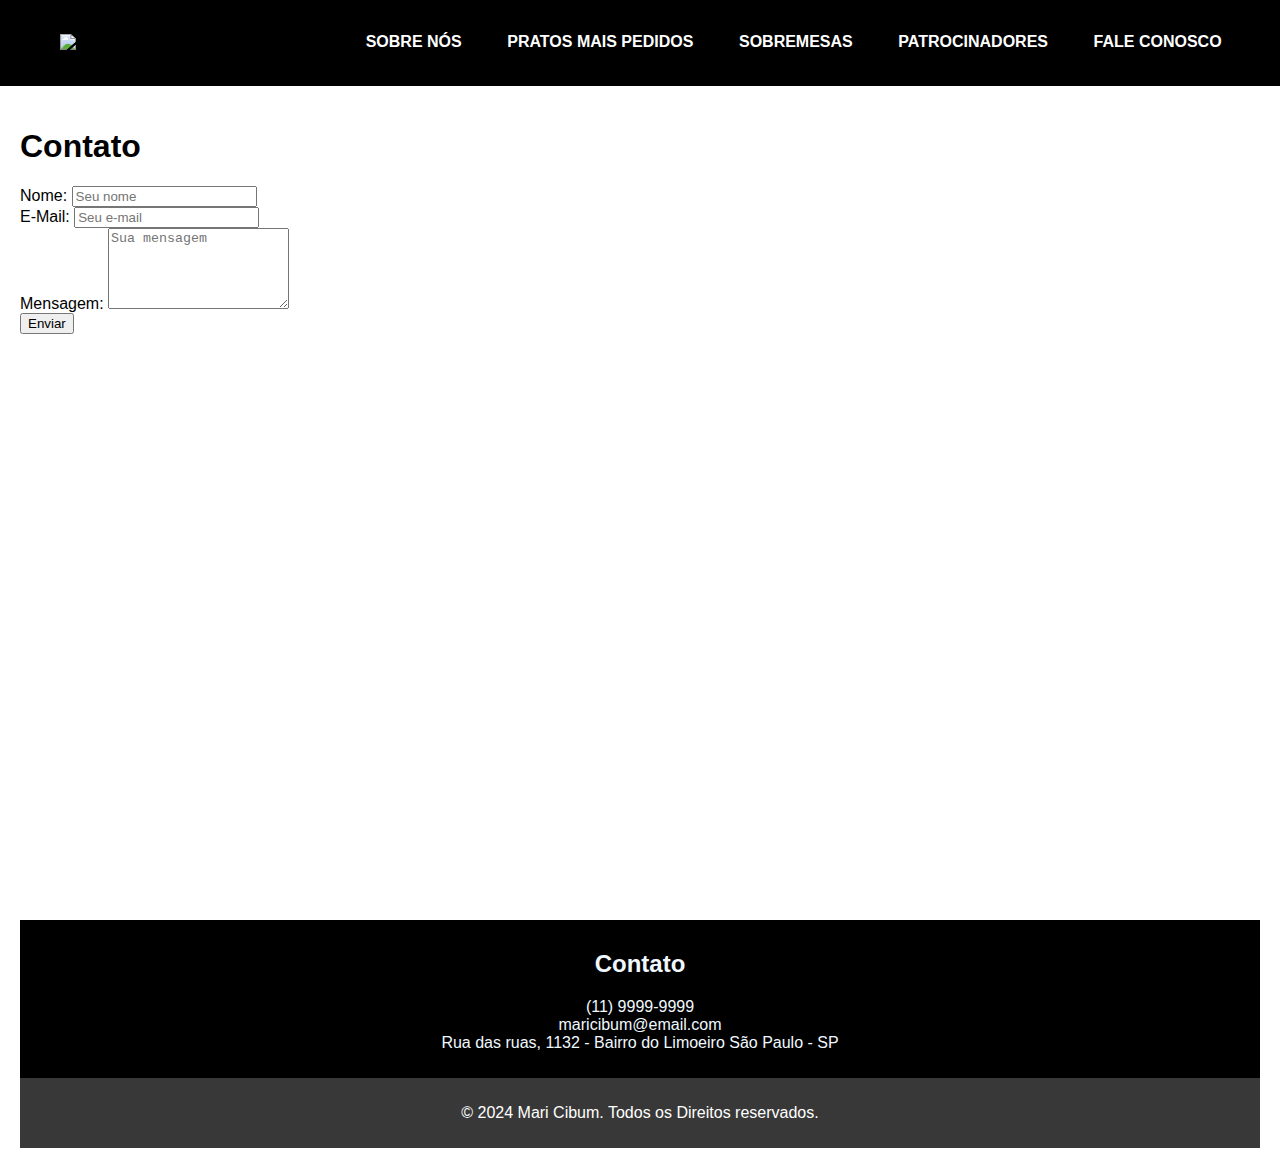
==== fale-conosco.html @ 708cb3d9 "Add files via upload" ====
<!DOCTYPE html>
<html lang="pt-br">
<head>
    <meta charset="UTF-8">
    <meta name="viewport" content="width=device-width, initial-scale=1.0">
    <title>Document</title>
    <link rel="stylesheet" href="style/css2.css">
</head>
<body>
    <header>
        <img src="images/mari logo.png" width="100%" class="logo" alt="MC Logo">
        <div class="content">
            <a href="inicio.html" class="brand-name"></a>
            <nav>
                <div class="menu-toggle" id="menu-toggle">
                    &#9776; <!--Ícone de menu-->
                </div>
                <ul class="ul" id="menu">
                    <li><a href="sobre-nos.html">SOBRE NÓS</a></li>
                    <li><a href="pratos-mais-pedidos.html">PRATOS MAIS PEDIDOS</a></li>
                    <li><a href="sobremesas.html">SOBREMESAS</a></li>
                    <li><a href="patrocinadores.html">PATROCINADORES</a></li>
                    <li><a href="fale-conosco.html">FALE CONOSCO</a></li>
                </ul>
            </nav>
        </div>
    </header>
    </div>

    <section id="form">
        <h1>Contato</h1>
        <form action="/enviar-formlario" method="post">
            <div class="form-group">
                <label for="none">Nome:</label>
                <input type="text" id="none" name="none" required placeholder="Seu nome">
            </div>
            <div class="form-gorup">
                <label for="email">E-Mail:</label>
                <input type="email" id="email" name="email" rquired placeholder="Seu e-mail">
            </div>
            <div class="form-group">
                <label for="mensagem">Mensagem:</label>
                <textarea id="mensagem" name="mensagem" rows="5" required placeholder="Sua mensagem"></textarea>
            </div>
            <div class="form-group">
                <button type="submit">Enviar</button>
            </div>
        </form>


    <p>&nbsp;</p>
    <p>&nbsp;</p>
    <p>&nbsp;</p>
    <p>&nbsp;</p>
       <script src="script/java.js"></script>

       <section class="contato">
        <h2>Contato</h2>
        <p>
            (11) 9999-9999 <br>
            maricibum@email.com <br>
            Rua das ruas, 1132 - Bairro do Limoeiro   São Paulo - SP <br>
        </p>
    </section>

    <footer>
        <p>&copy; 2024 Mari Cibum. Todos os Direitos reservados.</p>
    </footer>



</body>
</html>
---- style/css2.css ----
body{
    font-family: Fino, sans-serif;
    margin:0;
    padding:0;
    
   
}







header {
    background-color: #000000;
    padding: 14px 10px;
    display: flex;
    align-items: center;
    justify-content: space-between;
}


.banner{
    width: 100%;
    height: 400px;
    background-image: url();
    background-size: cover;
    background-position: center;
}

.content {
    display: flex;
    align-items: center;
    width: 100%;
    justify-content: space-between;
}

.brand-name {
    font-family: 'Alegreya Sans', sans-serif;
    font-size: 3vw; /* Usando vw para ser responsivo */
    color: #ffffff;
    text-decoration: none;
    font-weight: bold;
    margin-left: 2vw; /* Usando vw para margem responsiva */
}

/* Menu de navegação */
.menu-toggle {
    display: none;
    font-size: 24px;
    cursor: pointer;
}

.ul {
    list-style-type: none;
    padding: 0;
    display: flex;
    margin: 0;
    margin-right: 3vw; /* Usando vw para margem responsiva */
    justify-content: flex-start; 
}

.ul li {
    margin-left: 2vw; /* Usando vw para espaçamento responsivo */
    margin-top: 1.5vw;
}

.ul a {
    text-decoration: none;
    color: #ffffff;
    font-family: 'Segoe UI', sans-serif;
    font-weight: 600;
    padding: 10px;
    transition: 0.3s;
}

nav ul a::after {
    content: "";
    background-color: #ffffff;
    height: 3px;
    width: 0%;
    display: block;
    margin: 0 auto;
    transition: 0.3s;
}

nav ul a:hover::after {
    width: 100%;
}
@media (max-width: 768px) {
    header {
        padding: 20px 10px;
        flex-direction: column;
        align-items: center; 
    }

    .menu-toggle {
        display: block;
    }

    .ul {
        display: none; 
        flex-direction: column; 
        align-items: center; 
        width: 100%;
        background-color: #b90000;
        position: absolute;
        top: 60px; 
        left: 0;
        box-shadow: 0px 4px 8px rgba(0,0,0,0.2);
    }

    .ul.active {
        display: flex; 
    }

    .ul li {
        margin-left: 0; 
        margin-top: 10px; 
    }
}

@media (max-width: 480px) {
    header {
        padding: 20px 10px; 
        flex-direction: column;
    }
}








.polvo{
    width: 320px;
   position: relative;
   float: center;
   margin: 70px 20px;
}

.container{
    width: 90%;
    margin: 0 auto;
    
}

.bella{
    width: 370px;
    margin-left: 325px; 
    position: relative;
    float: left;
}

.texto{
    width: 35%;
    margin-right: 325px; 
    position: relative;
    float: right;
}


nav ul{
    list-style: none;
    padding: 0;
}

nav ul li  {
    display: inline;
    margin: 0 10px;
}

nav ul li a {
    color: white;
    text-decoration: none;
}

section {
    padding: 20px;
    margin: 0;
}

.contato{
    background-color: rgb(0, 0, 0);
    color: aliceblue;
    text-align: center;
    padding: 10px 0;
    margin-top: 450px;
}

footer {
    background-color: #383838;
    color: rgb(255, 255, 255);
    text-align: center;
    padding: 10px 0;
}

.logo{
    width: 300px;
    float: left;
    margin-left: 50px;
}
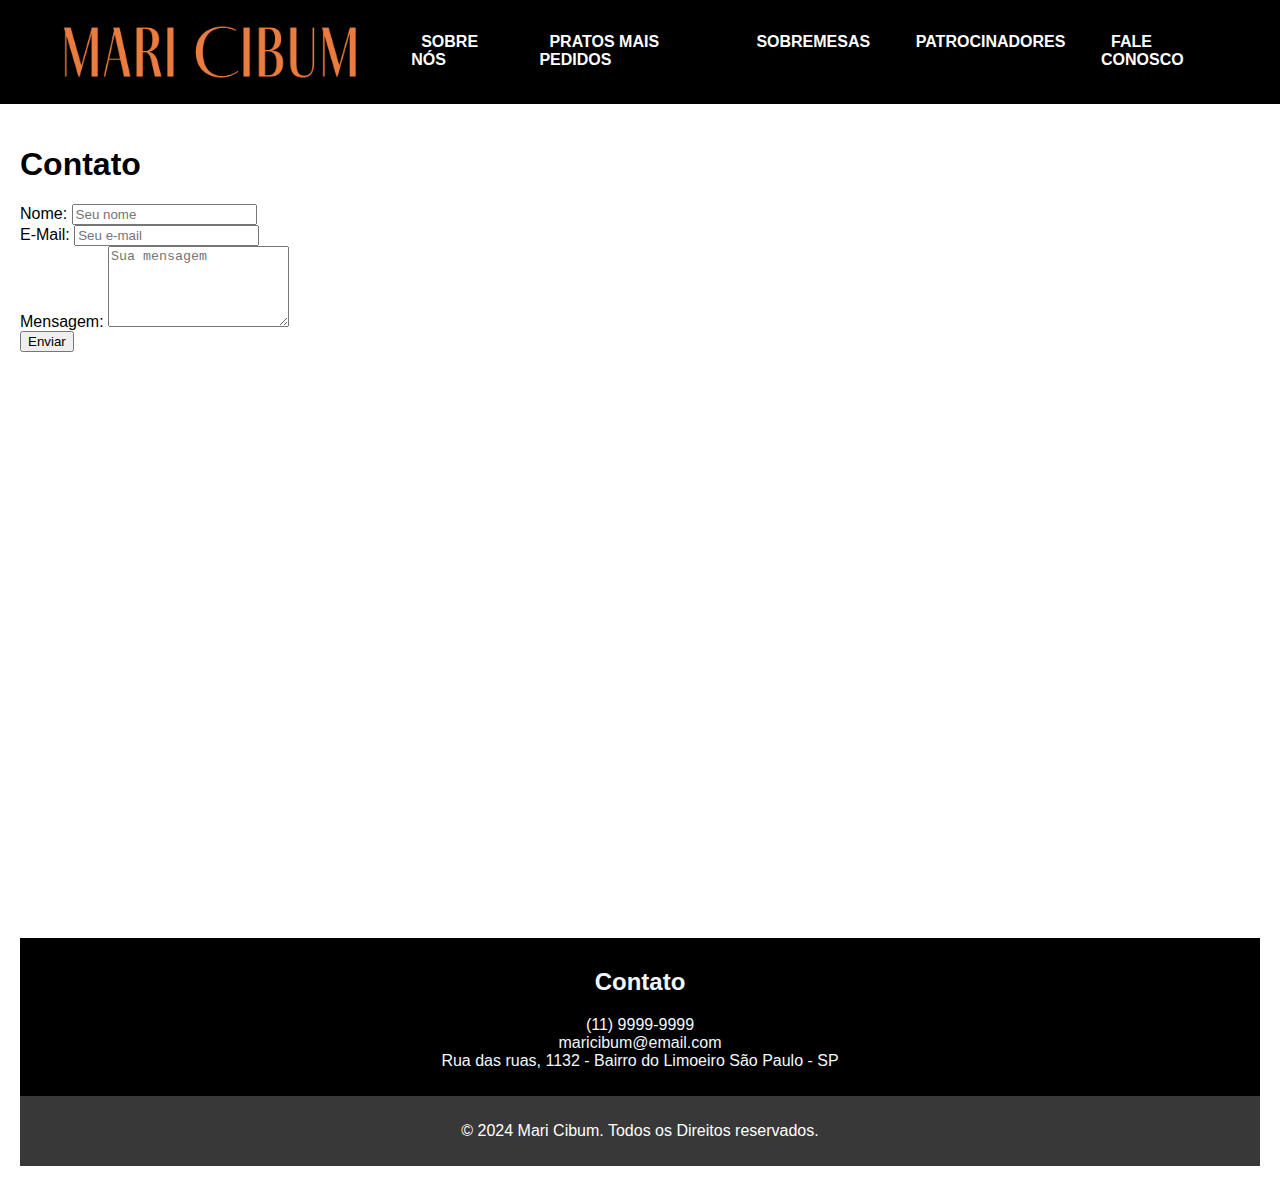
==== commit 439c56e4: "Add files via upload" ====
--- a/fale-conosco.html
+++ b/fale-conosco.html
@@ -8,7 +8,7 @@
 </head>
 <body>
     <header>
-        <img src="images/mari logo.png" width="100%" class="logo" alt="MC Logo">
+        <img src="images/mari_logo.png" width="100%" class="logo" alt="MC Logo">
         <div class="content">
             <a href="inicio.html" class="brand-name"></a>
             <nav>
